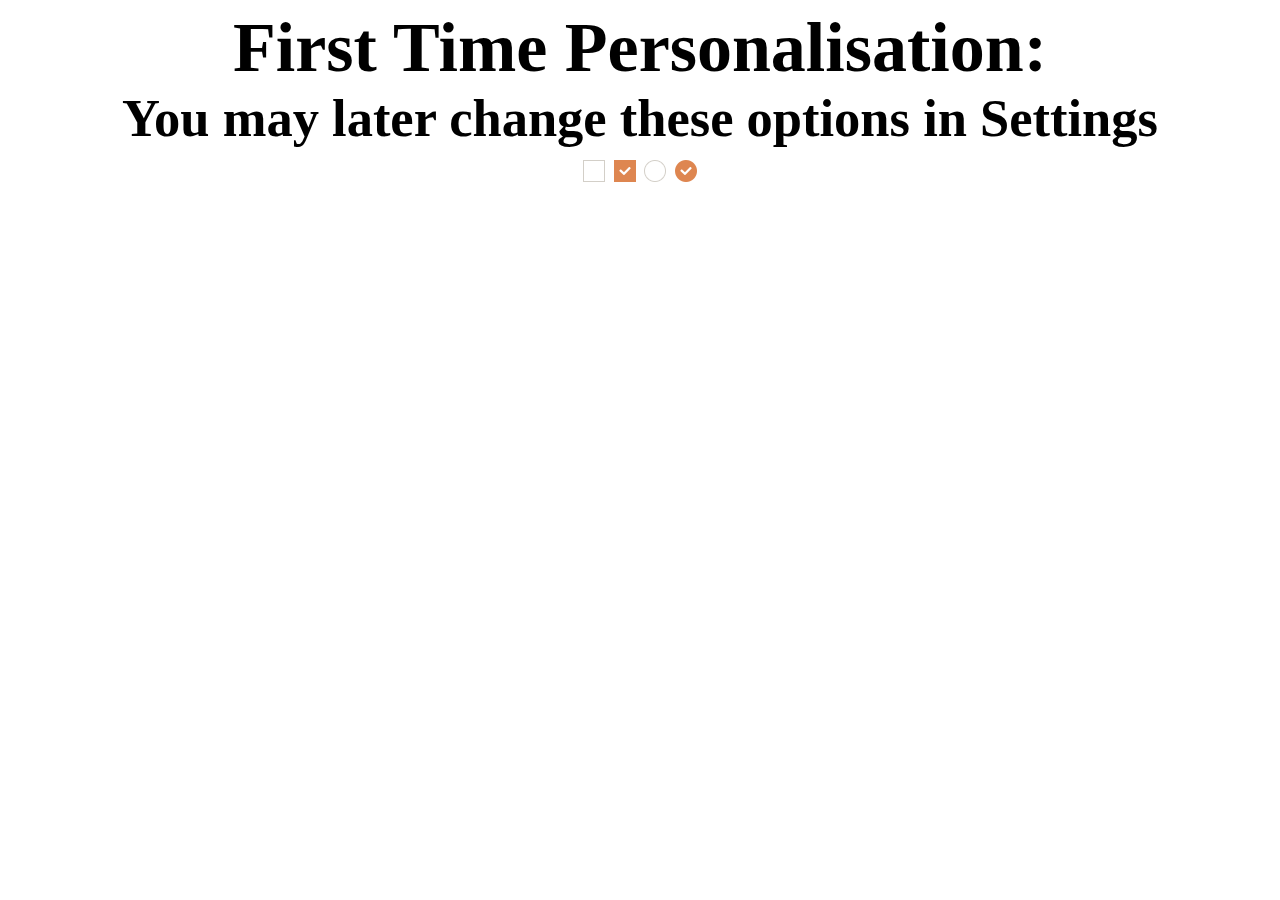
==== more_pages/personalisation.html @ 5fce2952 "Major Update in Personalisation and localStorage" ====
<!DOCTYPE html>
<html lang="en">

<head>
    <meta charset="utf-8">
    <meta name="viewport" content="width=device-width, initial-scale=1.0">
    <title>Linkage</title>
    <link href="../styles/square/orange.css" rel="stylesheet">
    <link rel="stylesheet" type="text/css" href="../styles/custom.css">
    <script src="../js/jquery-3.1.0.min.js"></script>
    <script src="../js/icheck.min.js"></script>
    <script src="../js/timescript.js"></script>
    <script src="../js/personalisation.js"></script>
    <script>
        $(document).ready(function() {
            $('input').iCheck({
                checkboxClass: 'icheckbox_square-orange',
                radioClass: 'iradio_square-orange'
            });
        });
    </script>
</head>

<body background="../img/background7.jpg">
    <div id="title">
        <h1>First Time Personalisation:</h1>
        <h2>You may later change these options in Settings</h2>
        <input type="checkbox">
        <input type="checkbox" checked>
        <input type="radio" name="iCheck">
        <input type="radio" name="iCheck" checked>
    </div>
    <div id="footerclock"></div>
</body>

</html>
---- styles/square/orange.css ----
/* iCheck plugin Square skin, orange
----------------------------------- */
.icheckbox_square-orange,
.iradio_square-orange {
    display: inline-block;
    *display: inline;
    vertical-align: middle;
    margin: 0;
    padding: 0;
    width: 22px;
    height: 22px;
    background: url(orange.png) no-repeat;
    border: none;
    cursor: pointer;
}

.icheckbox_square-orange {
    background-position: 0 0;
}
    .icheckbox_square-orange.hover {
        background-position: -24px 0;
    }
    .icheckbox_square-orange.checked {
        background-position: -48px 0;
    }
    .icheckbox_square-orange.disabled {
        background-position: -72px 0;
        cursor: default;
    }
    .icheckbox_square-orange.checked.disabled {
        background-position: -96px 0;
    }

.iradio_square-orange {
    background-position: -120px 0;
}
    .iradio_square-orange.hover {
        background-position: -144px 0;
    }
    .iradio_square-orange.checked {
        background-position: -168px 0;
    }
    .iradio_square-orange.disabled {
        background-position: -192px 0;
        cursor: default;
    }
    .iradio_square-orange.checked.disabled {
        background-position: -216px 0;
    }

/* HiDPI support */
@media (-o-min-device-pixel-ratio: 5/4), (-webkit-min-device-pixel-ratio: 1.25), (min-resolution: 120dpi), (min-resolution: 1.25dppx) {
    .icheckbox_square-orange,
    .iradio_square-orange {
        background-image: url(orange@2x.png);
        -webkit-background-size: 240px 24px;
        background-size: 240px 24px;
    }
}
---- styles/custom.css ----
/* raleway-100 - latin */
@font-face {
  font-family: 'Raleway';
  font-style: normal;
  font-weight: 100;
  src: local('Raleway Thin'), local('Raleway-Thin'),
       url('fonts/raleway-v11-latin-100.woff2') format('woff2'), /* Chrome 26+, Opera 23+, Firefox 39+ */
       url('fonts/raleway-v11-latin-100.woff') format('woff'); /* Chrome 6+, Firefox 3.6+, IE 9+, Safari 5.1+ */
}
/* raleway-200 - latin */
@font-face {
  font-family: 'Raleway';
  font-style: normal;
  font-weight: 200;
  src: local('Raleway ExtraLight'), local('Raleway-ExtraLight'),
       url('fonts/raleway-v11-latin-200.woff2') format('woff2'), /* Chrome 26+, Opera 23+, Firefox 39+ */
       url('fonts/raleway-v11-latin-200.woff') format('woff'); /* Chrome 6+, Firefox 3.6+, IE 9+, Safari 5.1+ */
}
/* raleway-300 - latin */
@font-face {
  font-family: 'Raleway';
  font-style: normal;
  font-weight: 300;
  src: local('Raleway Light'), local('Raleway-Light'),
       url('fonts/raleway-v11-latin-300.woff2') format('woff2'), /* Chrome 26+, Opera 23+, Firefox 39+ */
       url('fonts/raleway-v11-latin-300.woff') format('woff'); /* Chrome 6+, Firefox 3.6+, IE 9+, Safari 5.1+ */
}
/* raleway-regular - latin */
@font-face {
  font-family: 'Raleway';
  font-style: normal;
  font-weight: 400;
  src: local('Raleway'), local('Raleway-Regular'),
       url('fonts/raleway-v11-latin-regular.woff2') format('woff2'), /* Chrome 26+, Opera 23+, Firefox 39+ */
       url('fonts/raleway-v11-latin-regular.woff') format('woff'); /* Chrome 6+, Firefox 3.6+, IE 9+, Safari 5.1+ */
}

html {
    margin: 0px;
}

body {
    display: none;
}

h1, h2, p {
    margin: 0px;
}

#clockbox {
    font-size: 30px;
    margin-top: 28px;
}

#weathertext {
    margin: 0px;
    float: right;
}

#weather {
    text-align: right;
    margin-top: 0px;
    font-size: 20px;
}

#credit {
    text-align: left;
    font-size: 12px;
    float: left;
}

#weatherIcon {
    margin-top: -24px;
    margin-right: -24px;
}

#links {
    bottom: 0;
}

.main, ::-webkit-input-placeholder  {
    color: #fff;
    font-family: 'Raleway';
    font-weight: 300;
}

#content {
    text-align: center;
}

#greeting {
    font-weight: 100;
    font-size: 100px;
}

#name {
    font-size: 60px;
    font-weight: 200;
}

#search {
    background-color: rgba(0, 0, 0, 0);
    color: white;
    border: none;
    outline: none;
    height: 50px;
    font-size: 28px;
    transition: height 1s;
    -webkit-transition: height 1s;
    width: 550px;
    margin-left: -27%;
}

.inputline {
    color: white;
    margin-top: -8px;
}

#searchline {
    width: 550px;
}

#searchicon {
    float: left;
    width: 35px;
    margin-left: 30%;
    margin-top: 8px;
}

@media screen and (min-width: 1500px) {
    #searchicon {
        margin-left: 35.5%;
    }
    #search {
        margin-left: -34%;
    }
    #content {
        margin-top: 100px;
    }
}

#searchbar {
    text-align: center;
}

#fullsearch {
  margin-top: 5%;
}

#title {
  text-align: center;
  font-size: 35px;
  font-family: 'Raleway';
  font-weight: 100;
}
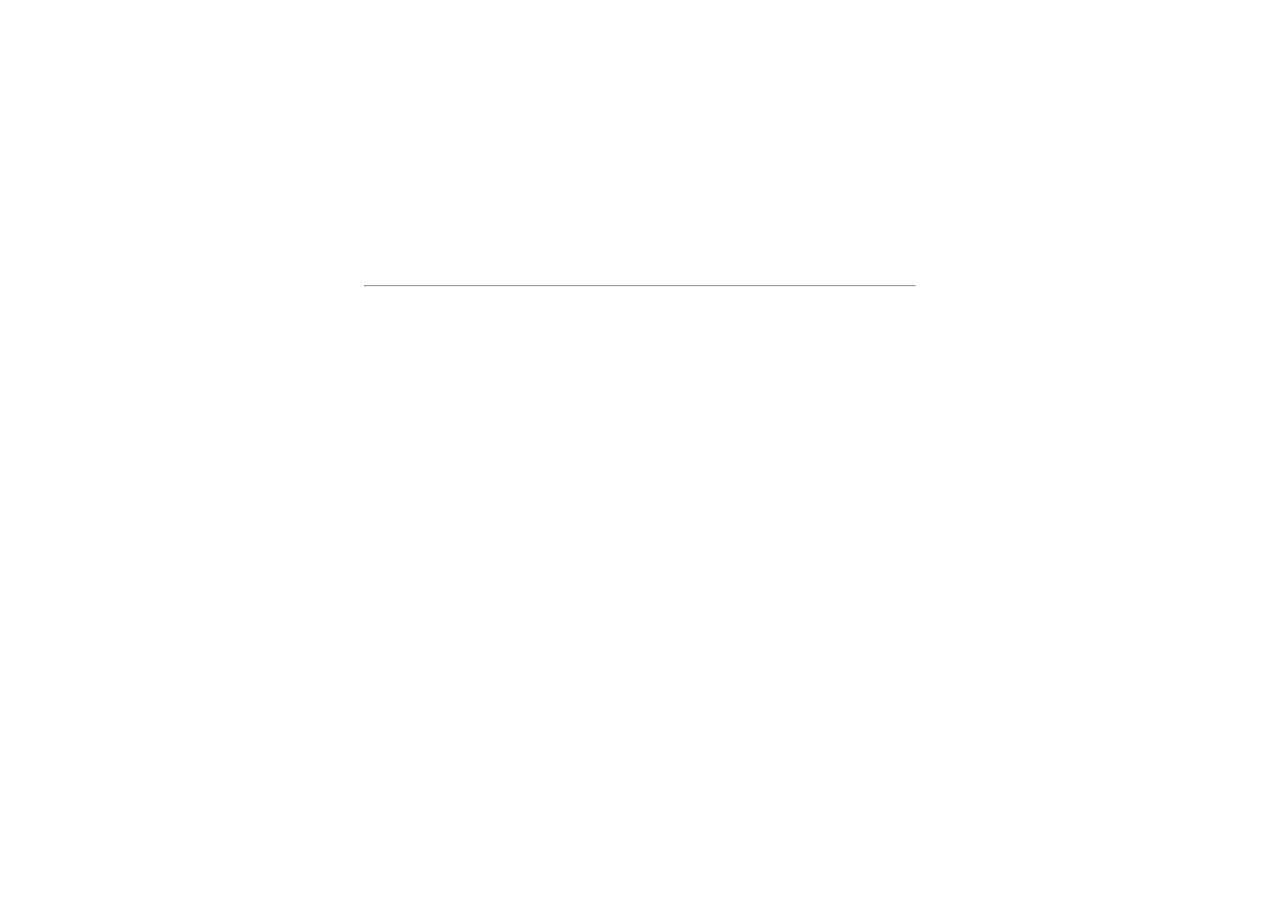
==== commit ab116f59: "Start on personalisation page" ====
--- a/more_pages/personalisation.html
+++ b/more_pages/personalisation.html
@@ -5,7 +5,7 @@
     <meta charset="utf-8">
     <meta name="viewport" content="width=device-width, initial-scale=1.0">
     <title>Linkage</title>
-    <link href="../styles/square/orange.css" rel="stylesheet">
+    <link href="../styles/square/grey.css" rel="stylesheet">
     <link rel="stylesheet" type="text/css" href="../styles/custom.css">
     <script src="../js/jquery-3.1.0.min.js"></script>
     <script src="../js/icheck.min.js"></script>
@@ -14,8 +14,8 @@
     <script>
         $(document).ready(function() {
             $('input').iCheck({
-                checkboxClass: 'icheckbox_square-orange',
-                radioClass: 'iradio_square-orange'
+              checkboxClass: 'icheckbox_minimal-grey',
+              radioClass: 'iradio_minimal-grey',
             });
         });
     </script>
@@ -23,12 +23,15 @@
 
 <body background="../img/background7.jpg">
     <div id="title">
-        <h1>First Time Personalisation:</h1>
-        <h2>You may later change these options in Settings</h2>
-        <input type="checkbox">
-        <input type="checkbox" checked>
-        <input type="radio" name="iCheck">
-        <input type="radio" name="iCheck" checked>
+        <h1 class="greeting">Good <span id="daytime"> Day,</span> </h1>
+        <h2 class="name" style="font-size:40px;">Just a few details, to make Linkage yours.</h2>
+        <br><h2 class="name" style="font-size:27px;">What is your name?</h2>
+        <input type="text" name="q" size="100" value="" placeholder="Name..." class="search nomargin" autocomplete="off">
+        <hr class="inputline">
+        <br><h2 class="name" style="font-size:27px;">Would you like quotes?</h2>
+        <input type="radio" name="iCheck" checked><p>Yes</p>
+        <input type="radio" name="iCheck"><p>No</p>
+        <button class="myButton" id="submit">Submit</button> <!--href="#" class="myButton">Submit</a>-->
     </div>
     <div id="footerclock"></div>
 </body>
--- a/styles/square/grey.css
+++ b/styles/square/grey.css
@@ -0,0 +1,59 @@
+/* iCheck plugin Minimal skin, grey
+----------------------------------- */
+.icheckbox_minimal-grey,
+.iradio_minimal-grey {
+    display: inline-block;
+    *display: inline;
+    vertical-align: middle;
+    margin: 0;
+    padding: 0;
+    width: 18px;
+    height: 18px;
+    background: url(grey.png) no-repeat;
+    border: none;
+    cursor: pointer;
+}
+
+.icheckbox_minimal-grey {
+    background-position: 0 0;
+}
+    .icheckbox_minimal-grey.hover {
+        background-position: -20px 0;
+    }
+    .icheckbox_minimal-grey.checked {
+        background-position: -40px 0;
+    }
+    .icheckbox_minimal-grey.disabled {
+        background-position: -60px 0;
+        cursor: default;
+    }
+    .icheckbox_minimal-grey.checked.disabled {
+        background-position: -80px 0;
+    }
+
+.iradio_minimal-grey {
+    background-position: -100px 0;
+}
+    .iradio_minimal-grey.hover {
+        background-position: -120px 0;
+    }
+    .iradio_minimal-grey.checked {
+        background-position: -140px 0;
+    }
+    .iradio_minimal-grey.disabled {
+        background-position: -160px 0;
+        cursor: default;
+    }
+    .iradio_minimal-grey.checked.disabled {
+        background-position: -180px 0;
+    }
+
+/* HiDPI support */
+@media (-o-min-device-pixel-ratio: 5/4), (-webkit-min-device-pixel-ratio: 1.25), (min-resolution: 120dpi), (min-resolution: 1.25dppx) {
+    .icheckbox_minimal-grey,
+    .iradio_minimal-grey {
+        background-image: url(grey@2x.png);
+        -webkit-background-size: 200px 20px;
+        background-size: 200px 20px;
+    }
+}--- a/styles/custom.css
+++ b/styles/custom.css
@@ -1,38 +1,48 @@
 /* raleway-100 - latin */
+
 @font-face {
-  font-family: 'Raleway';
-  font-style: normal;
-  font-weight: 100;
-  src: local('Raleway Thin'), local('Raleway-Thin'),
-       url('fonts/raleway-v11-latin-100.woff2') format('woff2'), /* Chrome 26+, Opera 23+, Firefox 39+ */
-       url('fonts/raleway-v11-latin-100.woff') format('woff'); /* Chrome 6+, Firefox 3.6+, IE 9+, Safari 5.1+ */
+    font-family: 'Raleway';
+    font-style: normal;
+    font-weight: 100;
+    src: local('Raleway Thin'), local('Raleway-Thin'), url('fonts/raleway-v11-latin-100.woff2') format('woff2'), /* Chrome 26+, Opera 23+, Firefox 39+ */
+    url('fonts/raleway-v11-latin-100.woff') format('woff');
+    /* Chrome 6+, Firefox 3.6+, IE 9+, Safari 5.1+ */
 }
+
+
 /* raleway-200 - latin */
+
 @font-face {
-  font-family: 'Raleway';
-  font-style: normal;
-  font-weight: 200;
-  src: local('Raleway ExtraLight'), local('Raleway-ExtraLight'),
-       url('fonts/raleway-v11-latin-200.woff2') format('woff2'), /* Chrome 26+, Opera 23+, Firefox 39+ */
-       url('fonts/raleway-v11-latin-200.woff') format('woff'); /* Chrome 6+, Firefox 3.6+, IE 9+, Safari 5.1+ */
+    font-family: 'Raleway';
+    font-style: normal;
+    font-weight: 200;
+    src: local('Raleway ExtraLight'), local('Raleway-ExtraLight'), url('fonts/raleway-v11-latin-200.woff2') format('woff2'), /* Chrome 26+, Opera 23+, Firefox 39+ */
+    url('fonts/raleway-v11-latin-200.woff') format('woff');
+    /* Chrome 6+, Firefox 3.6+, IE 9+, Safari 5.1+ */
 }
+
+
 /* raleway-300 - latin */
+
 @font-face {
-  font-family: 'Raleway';
-  font-style: normal;
-  font-weight: 300;
-  src: local('Raleway Light'), local('Raleway-Light'),
-       url('fonts/raleway-v11-latin-300.woff2') format('woff2'), /* Chrome 26+, Opera 23+, Firefox 39+ */
-       url('fonts/raleway-v11-latin-300.woff') format('woff'); /* Chrome 6+, Firefox 3.6+, IE 9+, Safari 5.1+ */
+    font-family: 'Raleway';
+    font-style: normal;
+    font-weight: 300;
+    src: local('Raleway Light'), local('Raleway-Light'), url('fonts/raleway-v11-latin-300.woff2') format('woff2'), /* Chrome 26+, Opera 23+, Firefox 39+ */
+    url('fonts/raleway-v11-latin-300.woff') format('woff');
+    /* Chrome 6+, Firefox 3.6+, IE 9+, Safari 5.1+ */
 }
+
+
 /* raleway-regular - latin */
+
 @font-face {
-  font-family: 'Raleway';
-  font-style: normal;
-  font-weight: 400;
-  src: local('Raleway'), local('Raleway-Regular'),
-       url('fonts/raleway-v11-latin-regular.woff2') format('woff2'), /* Chrome 26+, Opera 23+, Firefox 39+ */
-       url('fonts/raleway-v11-latin-regular.woff') format('woff'); /* Chrome 6+, Firefox 3.6+, IE 9+, Safari 5.1+ */
+    font-family: 'Raleway';
+    font-style: normal;
+    font-weight: 400;
+    src: local('Raleway'), local('Raleway-Regular'), url('fonts/raleway-v11-latin-regular.woff2') format('woff2'), /* Chrome 26+, Opera 23+, Firefox 39+ */
+    url('fonts/raleway-v11-latin-regular.woff') format('woff');
+    /* Chrome 6+, Firefox 3.6+, IE 9+, Safari 5.1+ */
 }
 
 html {
@@ -78,7 +88,7 @@
     bottom: 0;
 }
 
-.main, ::-webkit-input-placeholder  {
+.main, ::-webkit-input-placeholder {
     color: #fff;
     font-family: 'Raleway';
     font-weight: 300;
@@ -88,17 +98,17 @@
     text-align: center;
 }
 
-#greeting {
+.greeting {
     font-weight: 100;
     font-size: 100px;
 }
 
-#name {
+.name {
     font-size: 60px;
-    font-weight: 200;
+    font-weight: 300;
 }
 
-#search {
+.search {
     background-color: rgba(0, 0, 0, 0);
     color: white;
     border: none;
@@ -114,9 +124,6 @@
 .inputline {
     color: white;
     margin-top: -8px;
-}
-
-#searchline {
     width: 550px;
 }
 
@@ -144,12 +151,43 @@
 }
 
 #fullsearch {
-  margin-top: 5%;
+    margin-top: 5%;
 }
 
 #title {
-  text-align: center;
-  font-size: 35px;
-  font-family: 'Raleway';
-  font-weight: 100;
+    text-align: center;
+    font-size: 35px;
+    font-family: 'Raleway';
+    font-weight: 100;
+    color: #fff;
 }
+
+.nomargin {
+    margin: 0;
+}
+
+.myButton {
+    background-color: rgba(255, 255, 255, 0);
+    -moz-border-radius: 28px;
+    -webkit-border-radius: 28px;
+    border-radius: 28px;
+    border: 2px solid #ffffff;
+    display: inline-block;
+    cursor: pointer;
+    color: #ffffff;
+    font-size: 17px;
+    padding: 16px 31px;
+    font-weight: 400;
+    text-decoration: none;
+}
+
+.myButton:hover {
+    background-color: #ffffff;
+    color: rgb(0, 0, 0);
+    font-weight: 400;
+}
+
+.myButton:active {
+    position: relative;
+    top: 1px;
+}
